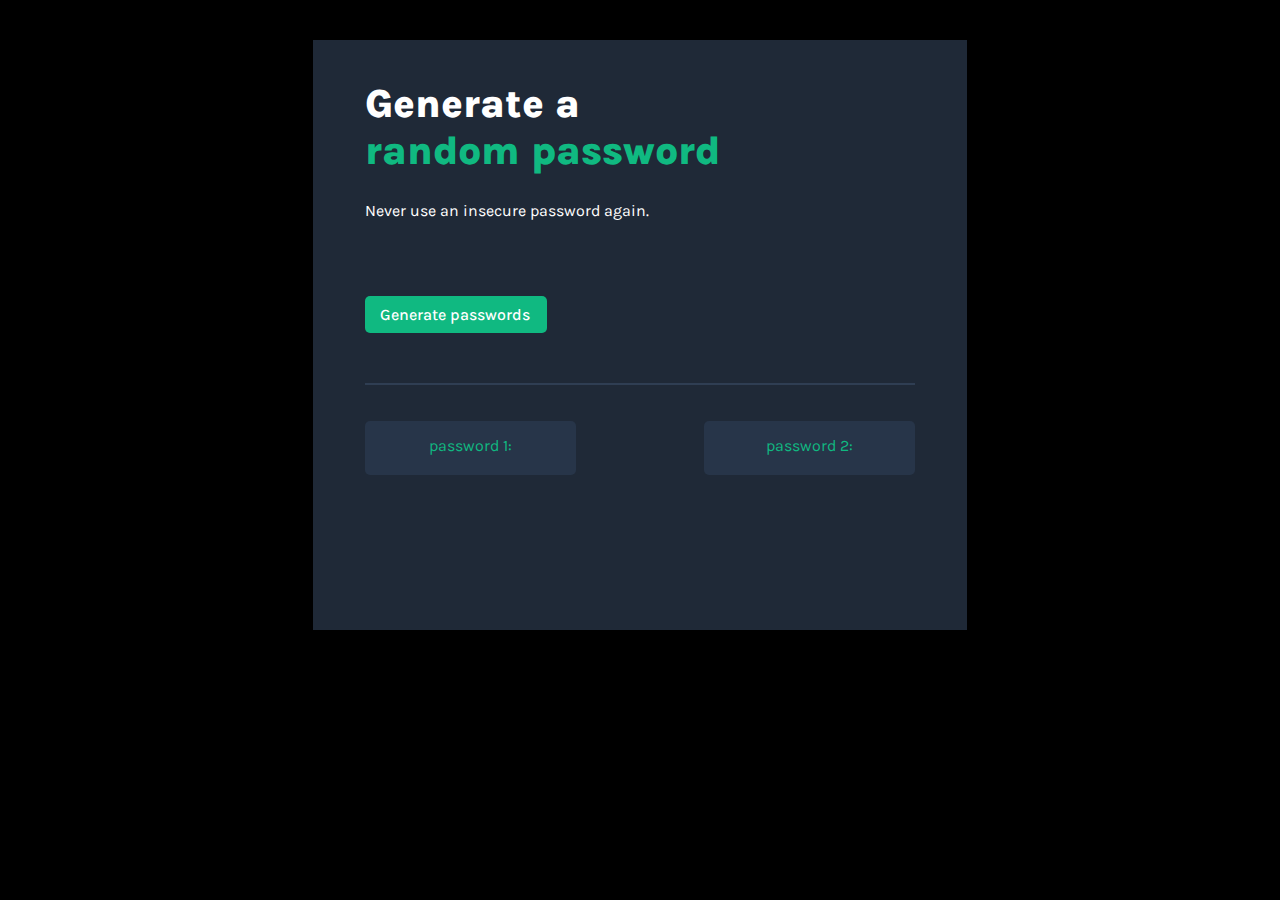
==== main.html @ 53755195 "adding css" ====
<!DOCTYPE html>
<html lang="en">
  <head>
    <meta charset="UTF-8" />
    <meta http-equiv="X-UA-Compatible" content="IE=edge" />
    <meta name="viewport" content="width=device-width, initial-scale=1.0" />
    <title>Password Generator</title>
    <link rel="preconnect" href="https://fonts.googleapis.com">
<link rel="preconnect" href="https://fonts.gstatic.com" crossorigin>
<link href="https://fonts.googleapis.com/css2?family=Karla:wght@300;500;800&display=swap" rel="stylesheet">
    <link rel="stylesheet" href="style.css">
  </head>
  <body>
  </body>
  <div class="container">
    <h1 class="title">Generate a
        <br>
        <span>random password</span>
    </h1>

    <p>Never use an insecure password again.</p>
    <button class="btn">Generate passwords</button>
    <div class="results-line"></div>
    <div class="results">
        <p class = "result" id="password1-el">password 1: </p>
        <p class = "result" id="password2-el">password 2: </p>
    </div>
        
</div>
    <script src="index.js"></script>
  </body>
</html>
---- style.css ----
body {
  margin: 0;
  background: black;
  color: white;
  align-items: center;
  text-align: center;
  font-family: "Karla", sans-serif;
}
.container {
  max-width: 550px;
  height: 550px;
  display: block;
  margin: 40px auto;
  background: #1f2937;
  padding: 20px 52px;
  text-align: left;
}
h1 {
  font-weight: 800;
  font-size: 40px;
}
.title {
  margin-top: 20px;
}
span {
  color: #10b981;
}

.btn {
  background: #10b981;
  color: white;
  border: none;
  padding: 9px 17px 9px 15px;
  border-radius: 5px;
  font-weight: 500;
  margin-top: 60px;
  font-family: "Karla", sans-serif;
  font-size: 16px;
}
.results-line {
  margin-top: 50px;
  background-color: white;
  border: 1px solid #2f3e53;
}
.results {
  margin-top: 20px;
  display: flex;
  justify-content: space-between;
  text-align: center;
  color: #10b981;
}
.result {
  background: #273549;
  width: 211px;
  height: 39px;
  border-radius: 5px;
  padding-top: 15px;
}
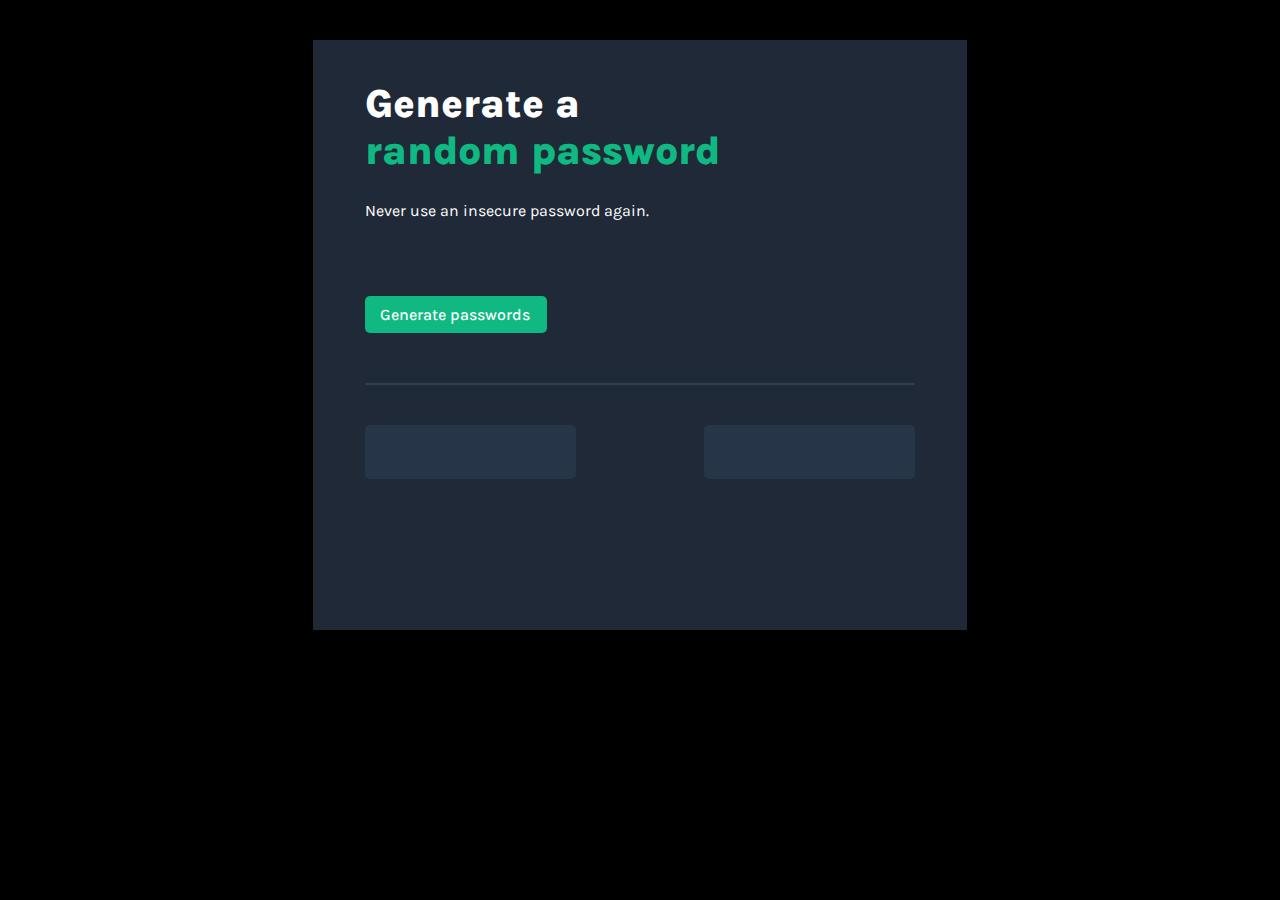
==== commit 223acf15: "adding generator function" ====
--- a/main.html
+++ b/main.html
@@ -19,11 +19,11 @@
     </h1>
 
     <p>Never use an insecure password again.</p>
-    <button class="btn">Generate passwords</button>
+    <button class="btn" id="generateBtn" >Generate passwords</button>
     <div class="results-line"></div>
     <div class="results">
-        <p class = "result" id="password1-el">password 1: </p>
-        <p class = "result" id="password2-el">password 2: </p>
+        <p class = "result" id="password1-el"></p>
+        <p class = "result" id="password2-el"></p>
     </div>
         
 </div>
--- a/style.css
+++ b/style.css
@@ -36,6 +36,7 @@
   margin-top: 60px;
   font-family: "Karla", sans-serif;
   font-size: 16px;
+  cursor: pointer;
 }
 .results-line {
   margin-top: 50px;
@@ -55,4 +56,5 @@
   height: 39px;
   border-radius: 5px;
   padding-top: 15px;
+  font-size: 20px;
 }
